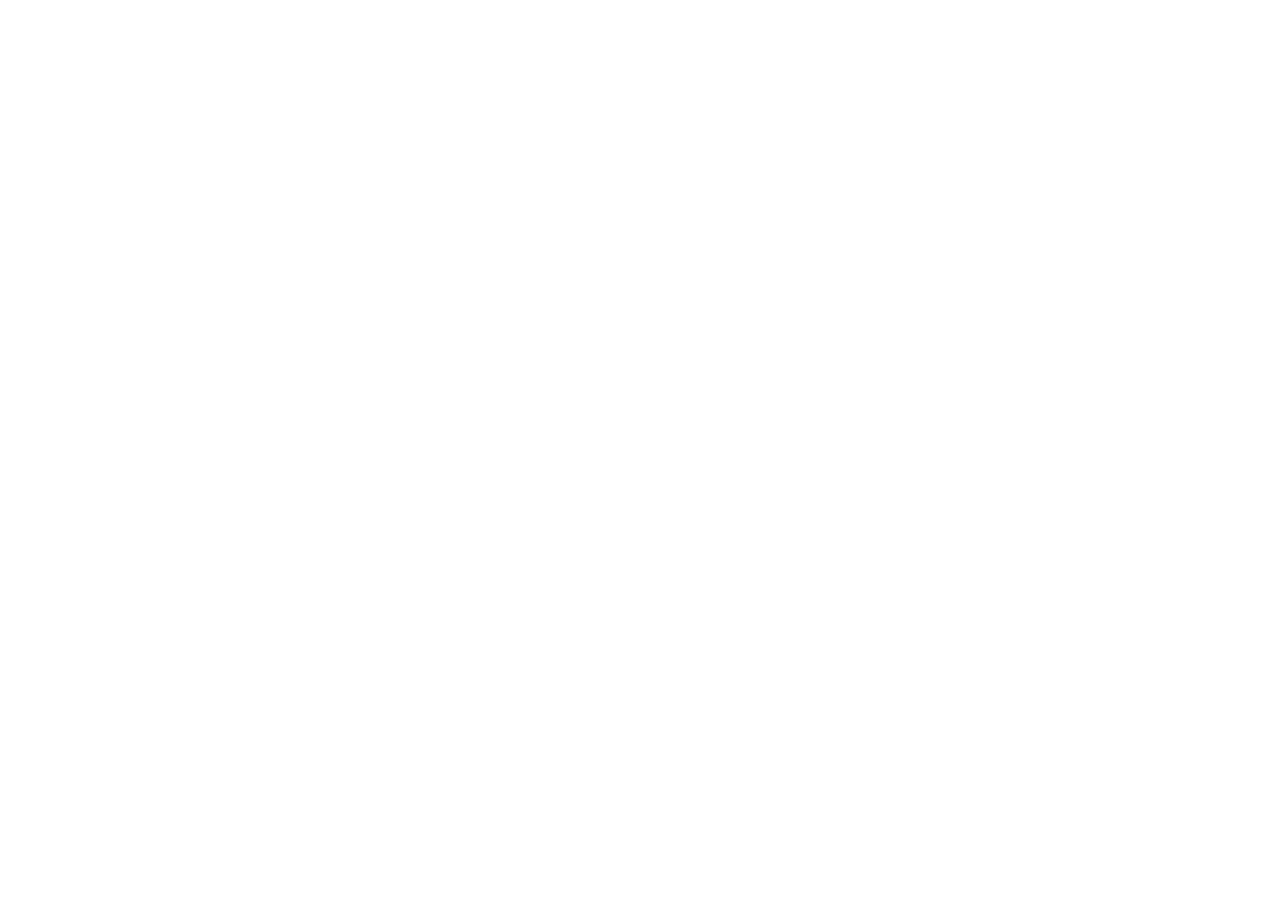
==== index.html @ f23482d9 "html" ====
<!DOCTYPE html>
<html lang="en">
<head>
    <meta charset="UTF-8">
    <meta name="viewport" content="width=device-width, initial-scale=1.0">
    <title>Document</title>
</head>
<body>
    
</body>
</html>
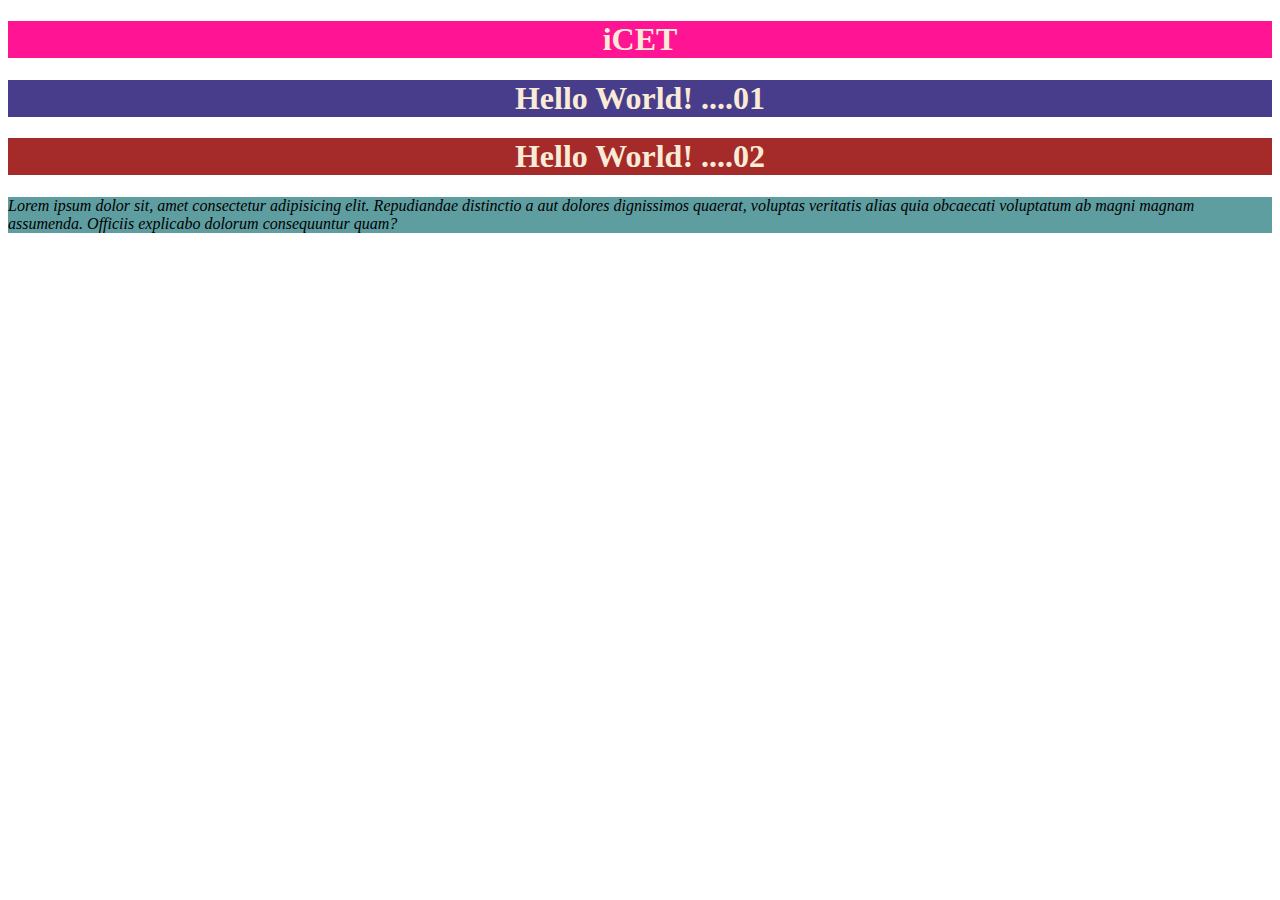
==== commit 1ccbdec6: "tags" ====
--- a/index.html
+++ b/index.html
@@ -4,8 +4,28 @@
     <meta charset="UTF-8">
     <meta name="viewport" content="width=device-width, initial-scale=1.0">
     <title>Document</title>
+    <style>
+        h1{
+            background-color: brown; 
+            color: antiquewhite;
+            text-align: center;
+        }
+        p{
+            background-color: cadetblue;
+            font-style: italic;
+        }
+        #world{
+            background-color: darkslateblue;
+        }
+        #world1{
+            background-color: deeppink;
+        }
+    </style>
 </head>
 <body>
-    
+    <h1 id = "world1">iCET</h1>
+    <h1 id = "world">Hello World! ....01</h1>
+    <h1>Hello World! ....02</h1>
+    <p>Lorem ipsum dolor sit, amet consectetur adipisicing elit. Repudiandae distinctio a aut dolores dignissimos quaerat, voluptas veritatis alias quia obcaecati voluptatum ab magni magnam assumenda. Officiis explicabo dolorum consequuntur quam?</p>
 </body>
 </html>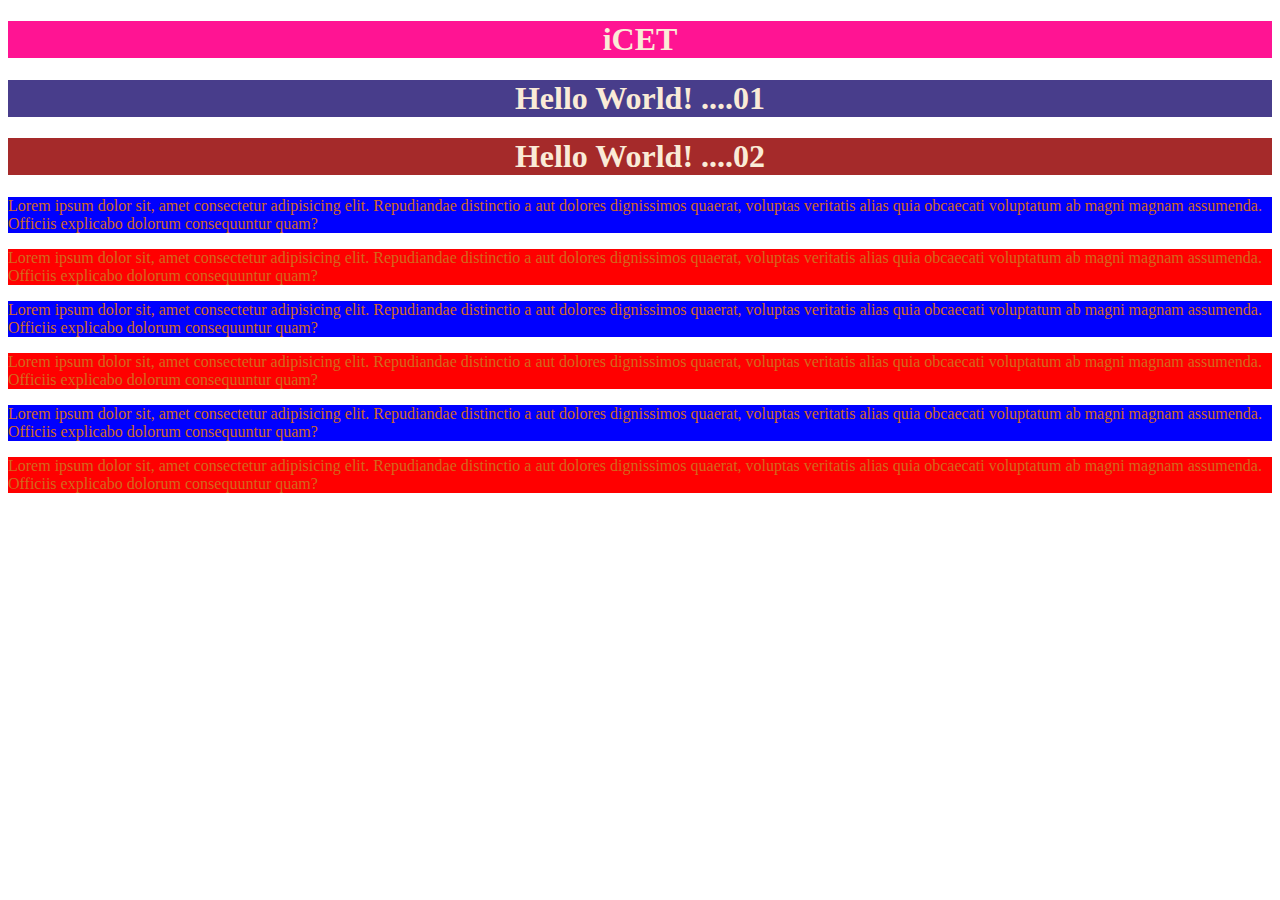
==== commit e74b65ed: "background colour added" ====
--- a/index.html
+++ b/index.html
@@ -10,15 +10,24 @@
             color: antiquewhite;
             text-align: center;
         }
-        p{
+        /*p{
             background-color: cadetblue;
             font-style: italic;
-        }
+            color: chocolate;
+        }*/
         #world{
             background-color: darkslateblue;
         }
         #world1{
             background-color: deeppink;
+        }
+        .grop01{
+            background-color: blue;
+            color: chocolate;
+        }
+        .grop02{
+            background-color: red;
+            color: chocolate;
         }
     </style>
 </head>
@@ -26,6 +35,12 @@
     <h1 id = "world1">iCET</h1>
     <h1 id = "world">Hello World! ....01</h1>
     <h1>Hello World! ....02</h1>
-    <p>Lorem ipsum dolor sit, amet consectetur adipisicing elit. Repudiandae distinctio a aut dolores dignissimos quaerat, voluptas veritatis alias quia obcaecati voluptatum ab magni magnam assumenda. Officiis explicabo dolorum consequuntur quam?</p>
+    <p class="grop01">Lorem ipsum dolor sit, amet consectetur adipisicing elit. Repudiandae distinctio a aut dolores dignissimos quaerat, voluptas veritatis alias quia obcaecati voluptatum ab magni magnam assumenda. Officiis explicabo dolorum consequuntur quam?</p>
+    <p class="grop02">Lorem ipsum dolor sit, amet consectetur adipisicing elit. Repudiandae distinctio a aut dolores dignissimos quaerat, voluptas veritatis alias quia obcaecati voluptatum ab magni magnam assumenda. Officiis explicabo dolorum consequuntur quam?</p>
+    <p class="grop01">Lorem ipsum dolor sit, amet consectetur adipisicing elit. Repudiandae distinctio a aut dolores dignissimos quaerat, voluptas veritatis alias quia obcaecati voluptatum ab magni magnam assumenda. Officiis explicabo dolorum consequuntur quam?</p>
+    <p class="grop02">Lorem ipsum dolor sit, amet consectetur adipisicing elit. Repudiandae distinctio a aut dolores dignissimos quaerat, voluptas veritatis alias quia obcaecati voluptatum ab magni magnam assumenda. Officiis explicabo dolorum consequuntur quam?</p>
+    <p class="grop01">Lorem ipsum dolor sit, amet consectetur adipisicing elit. Repudiandae distinctio a aut dolores dignissimos quaerat, voluptas veritatis alias quia obcaecati voluptatum ab magni magnam assumenda. Officiis explicabo dolorum consequuntur quam?</p>
+    <p class="grop02">Lorem ipsum dolor sit, amet consectetur adipisicing elit. Repudiandae distinctio a aut dolores dignissimos quaerat, voluptas veritatis alias quia obcaecati voluptatum ab magni magnam assumenda. Officiis explicabo dolorum consequuntur quam?</p>
+
 </body>
 </html>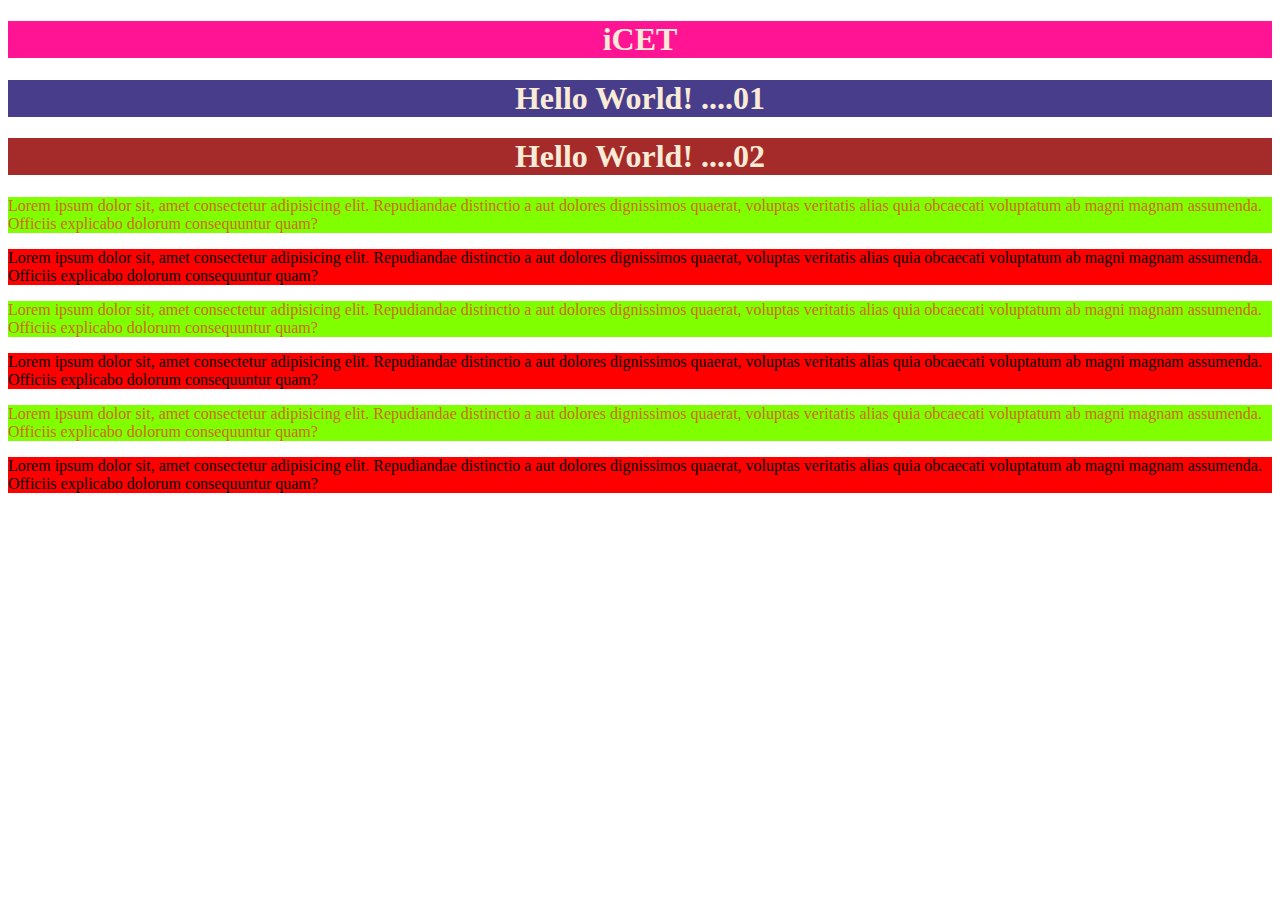
==== commit fc529129: "css" ====
--- a/index.html
+++ b/index.html
@@ -4,32 +4,7 @@
     <meta charset="UTF-8">
     <meta name="viewport" content="width=device-width, initial-scale=1.0">
     <title>Document</title>
-    <style>
-        h1{
-            background-color: brown; 
-            color: antiquewhite;
-            text-align: center;
-        }
-        /*p{
-            background-color: cadetblue;
-            font-style: italic;
-            color: chocolate;
-        }*/
-        #world{
-            background-color: darkslateblue;
-        }
-        #world1{
-            background-color: deeppink;
-        }
-        .grop01{
-            background-color: blue;
-            color: chocolate;
-        }
-        .grop02{
-            background-color: red;
-            color: chocolate;
-        }
-    </style>
+    <link rel="stylesheet" href="style.css">
 </head>
 <body>
     <h1 id = "world1">iCET</h1>
--- a/style.css
+++ b/style.css
@@ -0,0 +1,24 @@
+h1{
+    background-color: brown; 
+    color: antiquewhite;
+    text-align: center;
+}
+/*p{
+    background-color: cadetblue;
+    font-style: italic;
+    color: chocolate;
+}*/
+#world{
+    background-color: darkslateblue;
+}
+#world1{
+    background-color: deeppink;
+}
+.grop01{
+    background-color: chartreuse;
+    color: chocolate;
+}
+.grop02{
+    background-color: red;
+    color: black;
+}